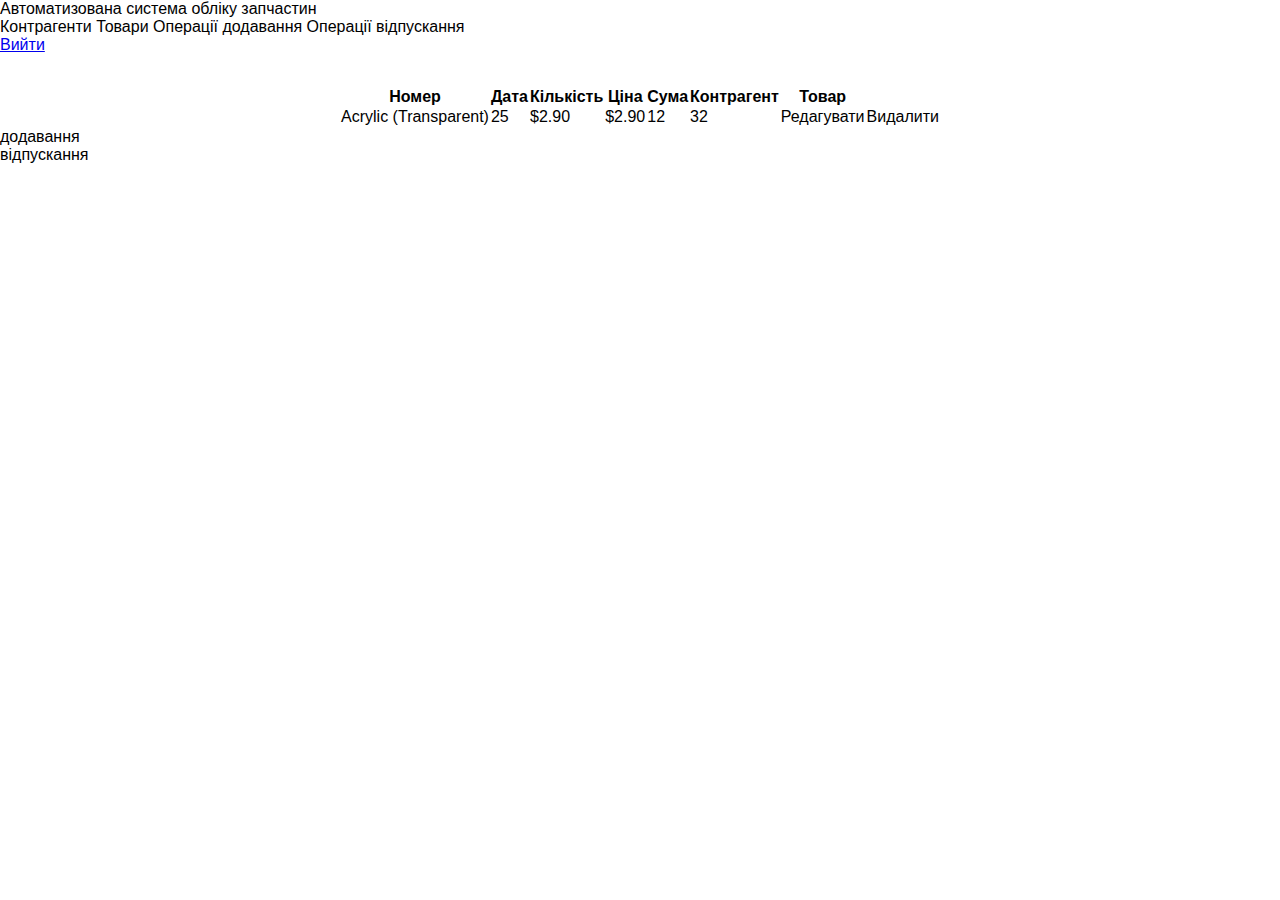
==== src/main/resources/templates/admin-panel/adds-page.html @ 52e64f7f "working on item adds" ====
<!DOCTYPE html>
<html lang="en" xmlns:th="http://www.thymeleaf.org">
<head>
    <meta charset="UTF-8">
    <title>АСОЗ - Панель керування</title>
    <meta name="viewport" content="width=device-width, initial-scale=1.0">
    <script src="https://code.getmdl.io/1.3.0/material.min.js"></script>
    <link rel="stylesheet" href="https://code.getmdl.io/1.3.0/material.indigo-pink.min.css">
    <!-- Material Design icon font -->
    <link rel="stylesheet" href="https://fonts.googleapis.com/icon?family=Material+Icons">
    <link rel="stylesheet" type="text/css" href="../../static/resources/polyfills/dialog/dialog-polyfill.css"
          th:href="@{/resources/polyfills/dialog/dialog-polyfill.css}">
    <link rel="stylesheet" type="text/css" href="../../static/resources/mdl/selectfield/mdl-selectfield.min.css"
          th:href="@{/resources/mdl/selectfield/mdl-selectfield.min.css}">
    <link href="../../static/resources/css/styles.css" th:href="@{/resources/css/styles.css}"
          rel="stylesheet" type="text/css">
</head>
<body>
<!-- Simple header with fixed tabs. -->
<div class="mdl-layout mdl-js-layout mdl-layout--fixed-header
                mdl-layout--fixed-tabs">
    <header class="mdl-layout__header">
        <div class="mdl-layout__header-row">
            <!-- Title -->
            <span class="mdl-layout-title">Автоматизована система обліку запчастин</span>
        </div>
        <!-- Tabs -->
        <div class="mdl-layout__tab-bar mdl-js-ripple-effect">
            <a th:href="@{/index}" class="mdl-layout__tab">Контрагенти</a>
            <a th:href="@{/items}" class="mdl-layout__tab">Товари</a>
            <a th:href="@{/adds}" class="mdl-layout__tab is-active">Операції додавання</a>
            <a th:href="@{/removes}" class="mdl-layout__tab">Операції відпускання</a>
        </div>
    </header>
    <div class="mdl-layout__drawer">
        <span class="mdl-layout-title">
            <form id="logout-form" th:action="@{/logout}" method="post">
                <a href="javascript:{}"
                   onclick="document.getElementById('logout-form').submit(); return false;">Вийти</a>
            </form>
        </span>
    </div>
    <main class="mdl-layout__content">
        <section>
            <div class="page-content">
                <div class="wrap">
                    <dialog id="item-create-dialog" class="mdl-dialog">
                        <form th:action="@{/itemTypeAdd}" method="post">
                            <h4 class="mdl-dialog__title" style="font-size: 1.25rem; text-align: center;">Додавання
                                нового типу</h4>
                            <div class="mdl-dialog__content">
                                <div class="mdl-textfield mdl-js-textfield mdl-textfield--floating-label">
                                    <input class="mdl-textfield__input" type="text" name="typeName" id="typeName">
                                    <label class="mdl-textfield__label" for="typeName">Назва типу</label>
                                </div>
                            </div>
                            <div class="mdl-dialog__actions">
                                <button type="submit" class="mdl-button">Зберегти</button>
                                <button type="button" class="mdl-button close">Назад</button>
                            </div>
                        </form>
                    </dialog>
                    <table class="mdl-data-table mdl-js-data-table mdl-shadow--2dp"
                           style="margin: 2em auto 0; z-index: 0;">
                        <thead>
                        <tr>
                            <th class="mdl-data-table__cell--non-numeric">Номер</th>
                            <th>Дата</th>
                            <th>Кількість</th>
                            <th>Ціна</th>
                            <th>Сума</th>
                            <th>Контрагент</th>
                            <th>Товар</th>
                        </tr>
                        </thead>
                        <tbody>
                        <tr th:each="itemAdd : ${itemAdds}">
                            <td class="mdl-data-table__cell--non-numeric" th:text="${itemAdd.id}">Acrylic (Transparent)
                            </td>
                            <td th:text="${itemAdd.date}">25</td>
                            <td th:text="${itemAdd.count}">$2.90</td>
                            <td th:text="${itemAdd.price}">$2.90</td>
                            <td th:text="${itemAdd.count * itemAdd.count}">12</td>
                            <td th:text="${itemAdd.counterAgent.firstName + ' ' + itemAdd.counterAgent.lastName}">32</td>
                            <td><a th:href="@{/editItem(id=${itemAdd.id})}">Редагувати</a></td>
                            <td><a th:href="@{/deleteItem(id=${itemAdd.id})}">Видалити</a></td>
                        </tr>
                        </tbody>

                    </table>
                </div>
            </div>
        </section>
        <section class="mdl-layout__tab-panel" id="fixed-tab-3">
            <div class="page-content"><p>додавання</p></div>
        </section>
        <section class="mdl-layout__tab-panel" id="fixed-tab-4">
            <div class="page-content"><p>відпускання</p></div>
        </section>
    </main>
</div>
<script>
    var dialog1 = document.querySelector('#item-create-dialog');
    var showDialogButton1 = document.querySelector('#add-item');
    if (!dialog1.showModal) {
        dialogPolyfill.registerDialog(dialog1);
    }
    showDialogButton1.addEventListener('click', function () {
        dialog1.showModal();
    });
    dialog1.querySelector('.close').addEventListener('click', function () {
        dialog1.close();
    });
</script>
<script src="../../static/resources/polyfills/dialog/dialog-polyfill.js"
        th:src="@{/resources/polyfills/dialog/dialog-polyfill.js}"></script>
<script src="../../static/resources/mdl/selectfield/mdl-selectfield.min.js"
        th:src="@{/resources/mdl/selectfield/mdl-selectfield.min.js}"></script>
<script src="https://cdn.jsdelivr.net/npm/jquery@3.2.1/dist/jquery.min.js" type="text/javascript"></script>
<script th:src="@{/resources/js/jquery.maskedinput.min.js}"
        src="../../static/resources/js/jquery.maskedinput.min.js"></script>
</body>
</html>
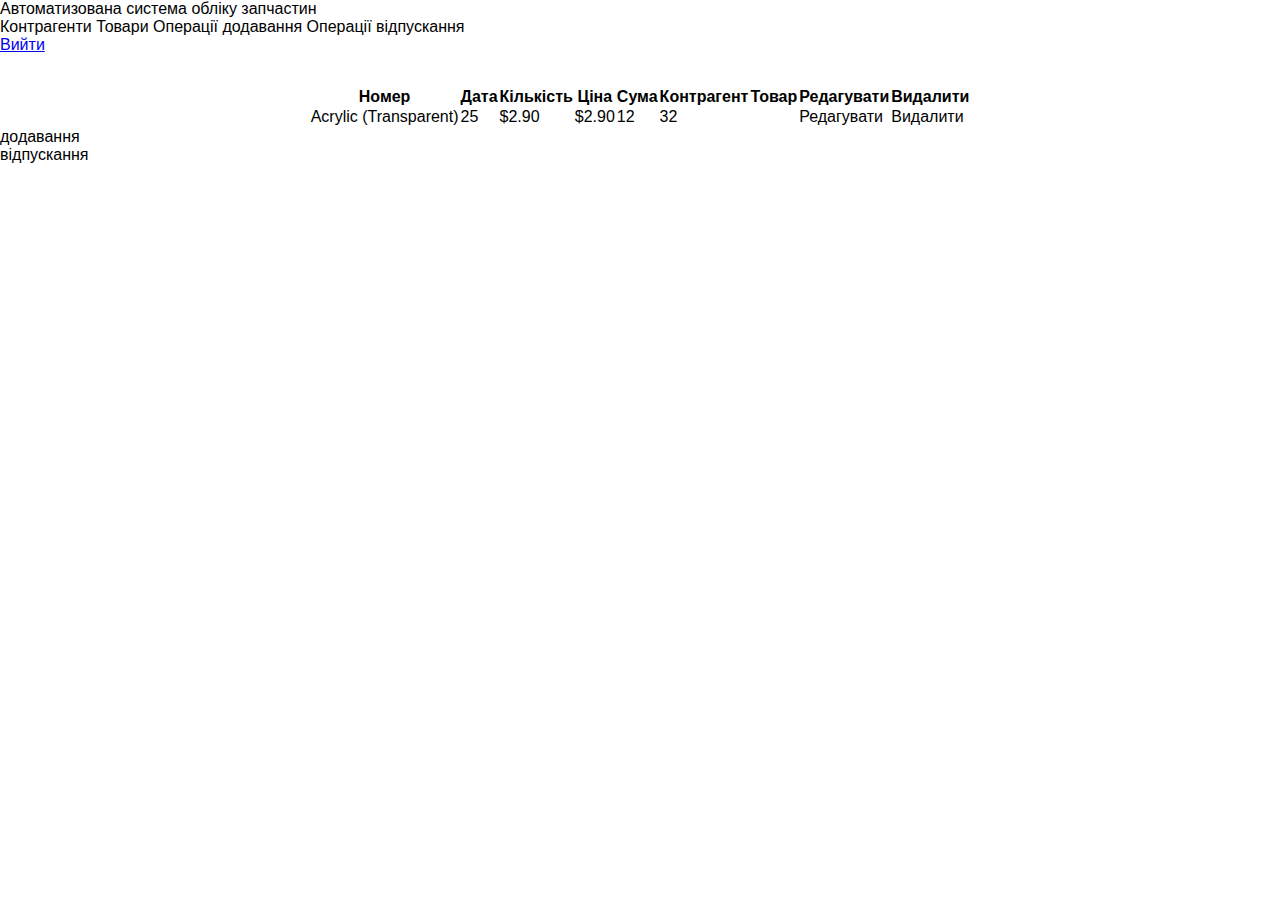
==== commit da03d3ed: "working on item adds and item removes" ====
--- a/src/main/resources/templates/admin-panel/adds-page.html
+++ b/src/main/resources/templates/admin-panel/adds-page.html
@@ -61,7 +61,7 @@
                         </form>
                     </dialog>
                     <table class="mdl-data-table mdl-js-data-table mdl-shadow--2dp"
-                           style="margin: 2em auto 0; z-index: 0;">
+                           style="margin: 2em auto 0; z-index: 0; max-width: 999px;">
                         <thead>
                         <tr>
                             <th class="mdl-data-table__cell--non-numeric">Номер</th>
@@ -71,6 +71,8 @@
                             <th>Сума</th>
                             <th>Контрагент</th>
                             <th>Товар</th>
+                            <th>Редагувати</th>
+                            <th>Видалити</th>
                         </tr>
                         </thead>
                         <tbody>
@@ -80,8 +82,9 @@
                             <td th:text="${itemAdd.date}">25</td>
                             <td th:text="${itemAdd.count}">$2.90</td>
                             <td th:text="${itemAdd.price}">$2.90</td>
-                            <td th:text="${itemAdd.count * itemAdd.count}">12</td>
+                            <td th:text="${itemAdd.count * itemAdd.price}">12</td>
                             <td th:text="${itemAdd.counterAgent.firstName + ' ' + itemAdd.counterAgent.lastName}">32</td>
+                            <td th:text="${itemAdd.itemName.itemName + '  (' + itemAdd.itemType.typeName + ')'}"></td>
                             <td><a th:href="@{/editItem(id=${itemAdd.id})}">Редагувати</a></td>
                             <td><a th:href="@{/deleteItem(id=${itemAdd.id})}">Видалити</a></td>
                         </tr>
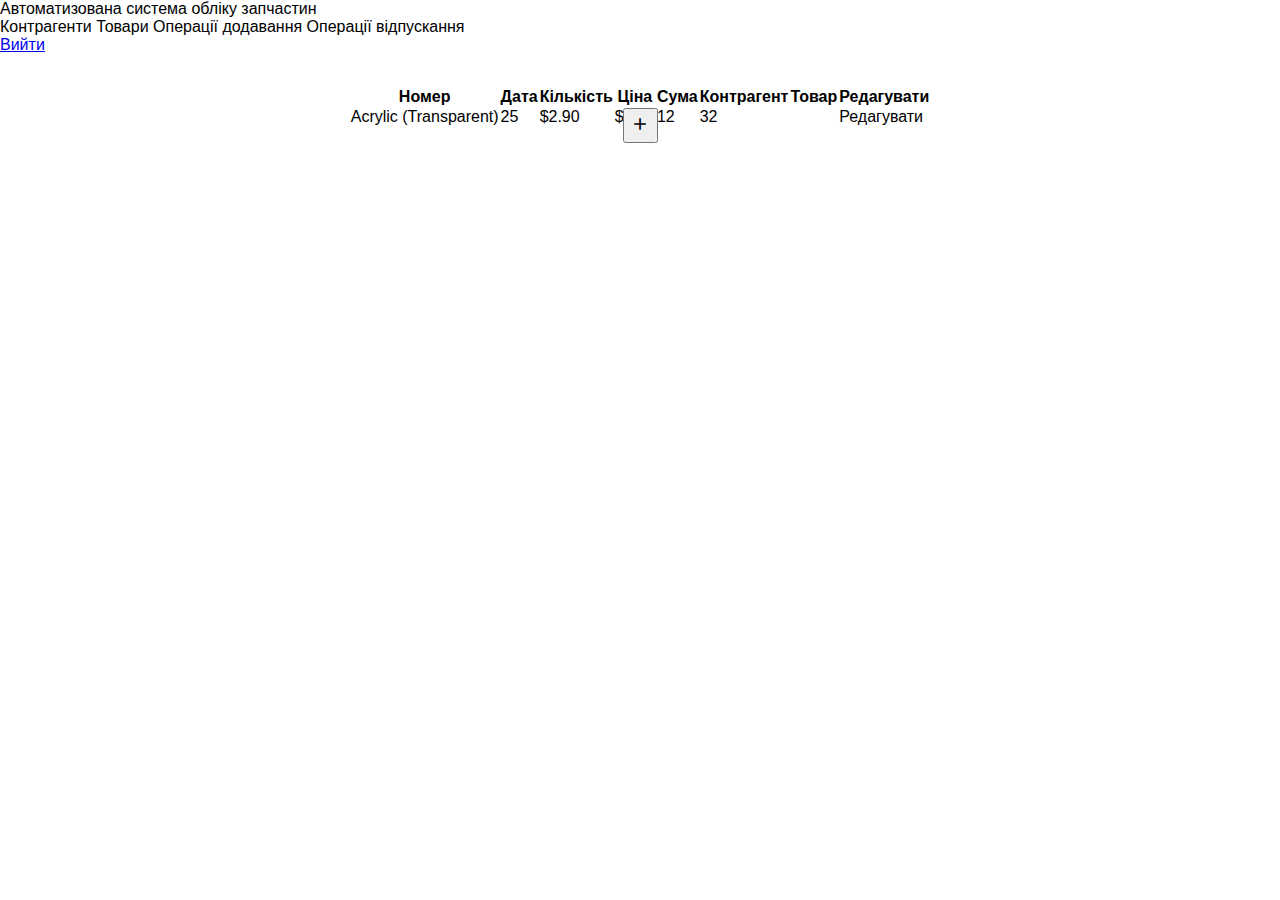
==== commit 033090cc: "working on item adds and item removes" ====
--- a/src/main/resources/templates/admin-panel/adds-page.html
+++ b/src/main/resources/templates/admin-panel/adds-page.html
@@ -40,26 +40,61 @@
             </form>
         </span>
     </div>
+    <dialog id="item-add-create" class="mdl-dialog">
+        <form th:action="@{/itemAddCreate}" method="post">
+            <h4 class="mdl-dialog__title" style="font-size: 1rem; text-align: center;">Редагування операції
+                прибуття</h4>
+            <div class="mdl-dialog__content">
+                <div class="mdl-selectfield mdl-js-selectfield mdl-selectfield--floating-label">
+                    <select id="itemNameSelect" name="itemName" class="mdl-selectfield__select">
+                        <option th:each="itemName : ${itemNames}" th:value="${itemName.id}"
+                                th:text="${itemName.itemName}">
+                            option 1
+                        </option>
+                    </select>
+                    <label class="mdl-selectfield__label" for="itemNameSelect">Назва</label>
+                </div>
+                <div class="mdl-selectfield mdl-js-selectfield mdl-selectfield--floating-label">
+                    <select id="myselect" name="itemType" class="mdl-selectfield__select">
+                        <option th:each="itemType : ${itemTypes}" th:value="${itemType.id}"
+                                th:text="${itemType.typeName}">
+                            option 1
+                        </option>
+                    </select>
+                    <label class="mdl-selectfield__label" for="myselect">Оберіть тип</label>
+                </div>
+                <div class="mdl-selectfield mdl-js-selectfield mdl-selectfield--floating-label">
+                    <select id="counterAgentSelect" name="counterAgent" class="mdl-selectfield__select">
+                        <option th:each="agent : ${agents}" th:value="${agent.id}"
+                                th:text="${agent.firstName + ' ' + agent.lastName}">
+                            option 1
+                        </option>
+                    </select>
+                    <label class="mdl-selectfield__label" for="counterAgentSelect">Оберіть контрагента</label>
+                </div>
+                <div class="mdl-textfield mdl-js-textfield mdl-textfield--floating-label">
+                    <input class="mdl-textfield__input" type="number" name="count" id="count">
+                    <label class="mdl-textfield__label" for="count">Кількість</label>
+                </div>
+                <div class="mdl-textfield mdl-js-textfield mdl-textfield--floating-label">
+                    <input class="mdl-textfield__input" type="number" name="price" id="price">
+                    <label class="mdl-textfield__label" for="price">Ціна</label>
+                </div>
+                <div class="mdl-textfield mdl-js-textfield mdl-textfield--floating-label">
+                    <input class="mdl-textfield__input" type="date" name="date" id="date" placeholder="yyyy-mm-dd">
+                    <label class="mdl-textfield__label" for="date">Дата</label>
+                </div>
+            </div>
+            <div class="mdl-dialog__actions">
+                <button type="submit" class="mdl-button">Зберегти</button>
+                <button type="button" class="mdl-button close" th:href="@{/adds}">Назад</button>
+            </div>
+        </form>
+    </dialog>
     <main class="mdl-layout__content">
         <section>
             <div class="page-content">
                 <div class="wrap">
-                    <dialog id="item-create-dialog" class="mdl-dialog">
-                        <form th:action="@{/itemTypeAdd}" method="post">
-                            <h4 class="mdl-dialog__title" style="font-size: 1.25rem; text-align: center;">Додавання
-                                нового типу</h4>
-                            <div class="mdl-dialog__content">
-                                <div class="mdl-textfield mdl-js-textfield mdl-textfield--floating-label">
-                                    <input class="mdl-textfield__input" type="text" name="typeName" id="typeName">
-                                    <label class="mdl-textfield__label" for="typeName">Назва типу</label>
-                                </div>
-                            </div>
-                            <div class="mdl-dialog__actions">
-                                <button type="submit" class="mdl-button">Зберегти</button>
-                                <button type="button" class="mdl-button close">Назад</button>
-                            </div>
-                        </form>
-                    </dialog>
                     <table class="mdl-data-table mdl-js-data-table mdl-shadow--2dp"
                            style="margin: 2em auto 0; z-index: 0; max-width: 999px;">
                         <thead>
@@ -72,7 +107,6 @@
                             <th>Контрагент</th>
                             <th>Товар</th>
                             <th>Редагувати</th>
-                            <th>Видалити</th>
                         </tr>
                         </thead>
                         <tbody>
@@ -83,25 +117,39 @@
                             <td th:text="${itemAdd.count}">$2.90</td>
                             <td th:text="${itemAdd.price}">$2.90</td>
                             <td th:text="${itemAdd.count * itemAdd.price}">12</td>
-                            <td th:text="${itemAdd.counterAgent.firstName + ' ' + itemAdd.counterAgent.lastName}">32</td>
+                            <td th:text="${itemAdd.counterAgent.firstName + ' ' + itemAdd.counterAgent.lastName}">32
+                            </td>
                             <td th:text="${itemAdd.itemName.itemName + '  (' + itemAdd.itemType.typeName + ')'}"></td>
-                            <td><a th:href="@{/editItem(id=${itemAdd.id})}">Редагувати</a></td>
-                            <td><a th:href="@{/deleteItem(id=${itemAdd.id})}">Видалити</a></td>
+                            <td><a th:href="@{/editItemAdd(id=${itemAdd.id})}">Редагувати</a></td>
                         </tr>
                         </tbody>
-
                     </table>
+                    <div class="add-btn"
+                         style="margin-top: -1.25em; z-index: 1; display: flex; justify-content: center;">
+                        <button id="add-item-add"
+                                class="mdl-button mdl-js-button mdl-button--fab mdl-js-ripple-effect mdl-button--colored"
+                                style="margin-bottom: 0; height: 35px; min-width: 35px; width: 35px;">
+                            <i class="material-icons" style="font-size: 20px;">add</i>
+                        </button>
+                    </div>
                 </div>
             </div>
         </section>
-        <section class="mdl-layout__tab-panel" id="fixed-tab-3">
-            <div class="page-content"><p>додавання</p></div>
-        </section>
-        <section class="mdl-layout__tab-panel" id="fixed-tab-4">
-            <div class="page-content"><p>відпускання</p></div>
-        </section>
     </main>
 </div>
+<script>
+    var dialog = document.querySelector('#item-add-create');
+    var showDialogButton = document.querySelector('#add-item-add');
+    if (!dialog.showModal) {
+        dialogPolyfill.registerDialog(dialog);
+    }
+    showDialogButton.addEventListener('click', function () {
+        dialog.showModal();
+    });
+    dialog.querySelector('.close').addEventListener('click', function () {
+        dialog.close();
+    });
+</script>
 <script>
     var dialog1 = document.querySelector('#item-create-dialog');
     var showDialogButton1 = document.querySelector('#add-item');
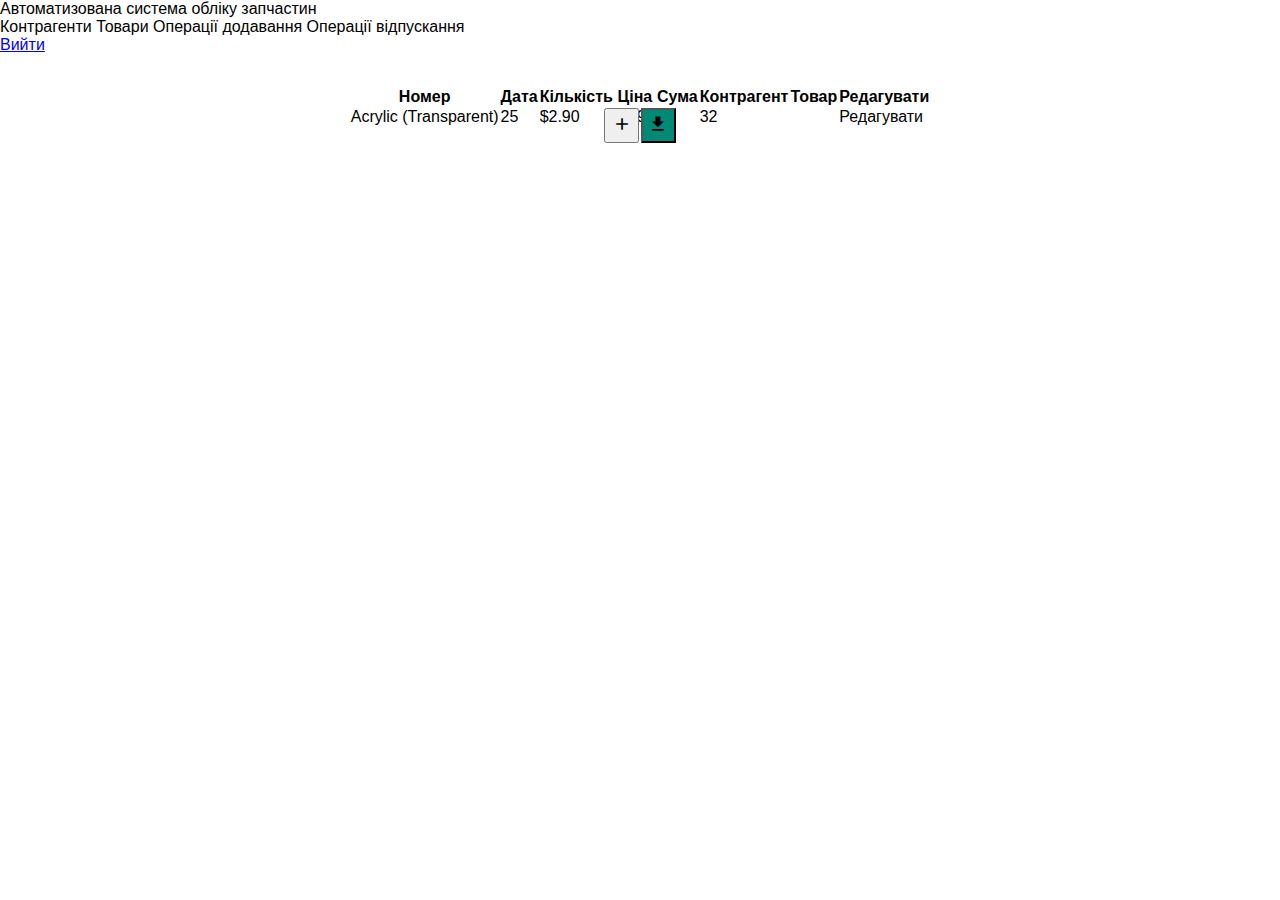
==== commit e3c48edf: "implemented reporting" ====
--- a/src/main/resources/templates/admin-panel/adds-page.html
+++ b/src/main/resources/templates/admin-panel/adds-page.html
@@ -2,7 +2,7 @@
 <html lang="en" xmlns:th="http://www.thymeleaf.org">
 <head>
     <meta charset="UTF-8">
-    <title>АСОЗ - Панель керування</title>
+    <title>АСОЗ - Панель керування - Операції прибуття</title>
     <meta name="viewport" content="width=device-width, initial-scale=1.0">
     <script src="https://code.getmdl.io/1.3.0/material.min.js"></script>
     <link rel="stylesheet" href="https://code.getmdl.io/1.3.0/material.indigo-pink.min.css">
@@ -14,6 +14,7 @@
           th:href="@{/resources/mdl/selectfield/mdl-selectfield.min.css}">
     <link href="../../static/resources/css/styles.css" th:href="@{/resources/css/styles.css}"
           rel="stylesheet" type="text/css">
+    <link rel="shortcut icon" href="resources/img/favicon.png" th:href="@{/resources/img/favicon.png}" type="img/png">
 </head>
 <body>
 <!-- Simple header with fixed tabs. -->
@@ -41,12 +42,13 @@
         </span>
     </div>
     <dialog id="item-add-create" class="mdl-dialog">
-        <form th:action="@{/itemAddCreate}" method="post">
-            <h4 class="mdl-dialog__title" style="font-size: 1rem; text-align: center;">Редагування операції
+        <form th:action="@{/itemAddCreate}" method="post" th:object="${itemAdd}">
+            <h4 class="mdl-dialog__title" style="font-size: 1rem; text-align: center;">Додавання операції
                 прибуття</h4>
             <div class="mdl-dialog__content">
                 <div class="mdl-selectfield mdl-js-selectfield mdl-selectfield--floating-label">
-                    <select id="itemNameSelect" name="itemName" class="mdl-selectfield__select">
+                    <select id="itemNameSelect" name="itemName" class="mdl-selectfield__select"
+                            th:field="*{itemName.id}">
                         <option th:each="itemName : ${itemNames}" th:value="${itemName.id}"
                                 th:text="${itemName.itemName}">
                             option 1
@@ -54,8 +56,14 @@
                     </select>
                     <label class="mdl-selectfield__label" for="itemNameSelect">Назва</label>
                 </div>
+                <div th:if="${#fields.hasErrors('itemName')}" class="error-block"
+                     style="text-align: left; padding: 0 0 0 .5em; margin-bottom: 1em;">
+                    <ul style="list-style: none;">
+                        <li th:each="err : ${#fields.errors('itemName')}" th:text="'- ' + ${err}"/>
+                    </ul>
+                </div>
                 <div class="mdl-selectfield mdl-js-selectfield mdl-selectfield--floating-label">
-                    <select id="myselect" name="itemType" class="mdl-selectfield__select">
+                    <select id="myselect" name="itemType" class="mdl-selectfield__select" th:field="*{itemType.id}">
                         <option th:each="itemType : ${itemTypes}" th:value="${itemType.id}"
                                 th:text="${itemType.typeName}">
                             option 1
@@ -63,8 +71,15 @@
                     </select>
                     <label class="mdl-selectfield__label" for="myselect">Оберіть тип</label>
                 </div>
+                <div th:if="${#fields.hasErrors('itemType')}" class="error-block"
+                     style="text-align: left; padding: 0 0 0 .5em; margin-bottom: 1em;">
+                    <ul style="list-style: none;">
+                        <li th:each="err : ${#fields.errors('itemType')}" th:text="'- ' + ${err}"/>
+                    </ul>
+                </div>
                 <div class="mdl-selectfield mdl-js-selectfield mdl-selectfield--floating-label">
-                    <select id="counterAgentSelect" name="counterAgent" class="mdl-selectfield__select">
+                    <select id="counterAgentSelect" name="counterAgent" class="mdl-selectfield__select"
+                            th:field="*{counterAgent.id}">
                         <option th:each="agent : ${agents}" th:value="${agent.id}"
                                 th:text="${agent.firstName + ' ' + agent.lastName}">
                             option 1
@@ -72,17 +87,42 @@
                     </select>
                     <label class="mdl-selectfield__label" for="counterAgentSelect">Оберіть контрагента</label>
                 </div>
+                <div th:if="${#fields.hasErrors('counterAgent')}" class="error-block"
+                     style="text-align: left; padding: 0 0 0 .5em; margin-bottom: 1em;">
+                    <ul style="list-style: none;">
+                        <li th:each="err : ${#fields.errors('counterAgent')}" th:text="'- ' + ${err}"/>
+                    </ul>
+                </div>
                 <div class="mdl-textfield mdl-js-textfield mdl-textfield--floating-label">
-                    <input class="mdl-textfield__input" type="number" name="count" id="count">
+                    <input class="mdl-textfield__input" type="number" name="count" id="count" th:field="*{count}">
                     <label class="mdl-textfield__label" for="count">Кількість</label>
                 </div>
+                <div th:if="${#fields.hasErrors('count')}" class="error-block"
+                     style="text-align: left; padding: 0 0 0 .5em; margin-bottom: 1em;">
+                    <ul style="list-style: none;">
+                        <li th:each="err : ${#fields.errors('count')}" th:text="'- ' + ${err}"/>
+                    </ul>
+                </div>
                 <div class="mdl-textfield mdl-js-textfield mdl-textfield--floating-label">
-                    <input class="mdl-textfield__input" type="number" name="price" id="price">
+                    <input class="mdl-textfield__input" type="number" name="price" id="price" th:field="*{price}">
                     <label class="mdl-textfield__label" for="price">Ціна</label>
                 </div>
+                <div th:if="${#fields.hasErrors('price')}" class="error-block"
+                     style="text-align: left; padding: 0 0 0 .5em; margin-bottom: 1em;">
+                    <ul style="list-style: none;">
+                        <li th:each="err : ${#fields.errors('price')}" th:text="'- ' + ${err}"/>
+                    </ul>
+                </div>
                 <div class="mdl-textfield mdl-js-textfield mdl-textfield--floating-label">
-                    <input class="mdl-textfield__input" type="date" name="date" id="date" placeholder="yyyy-mm-dd">
+                    <input class="mdl-textfield__input" type="date" name="dateField" id="date"
+                           th:value="${currentDate}">
                     <label class="mdl-textfield__label" for="date">Дата</label>
+                </div>
+                <div th:if="${#fields.hasErrors('date')}" class="error-block"
+                     style="text-align: left; padding: 0 0 0 .5em; margin-bottom: 1em;">
+                    <ul style="list-style: none;">
+                        <li th:each="err : ${#fields.errors('date')}" th:text="'- ' + ${err}"/>
+                    </ul>
                 </div>
             </div>
             <div class="mdl-dialog__actions">
@@ -128,9 +168,15 @@
                          style="margin-top: -1.25em; z-index: 1; display: flex; justify-content: center;">
                         <button id="add-item-add"
                                 class="mdl-button mdl-js-button mdl-button--fab mdl-js-ripple-effect mdl-button--colored"
-                                style="margin-bottom: 0; height: 35px; min-width: 35px; width: 35px;">
+                                style="margin-bottom: 0; height: 35px; min-width: 35px; width: 35px; margin-right: .1em">
                             <i class="material-icons" style="font-size: 20px;">add</i>
                         </button>
+                        <form th:action="@{/printItemAdds}">
+                            <button type="submit" class="mdl-button mdl-js-button mdl-button--fab mdl-js-ripple-effect mdl-button--colored"
+                                    style="margin-bottom: 0; height: 35px; min-width: 35px; width: 35px; background: #008975;">
+                                <i class="material-icons" style="font-size: 20px;">get_app</i>
+                            </button>
+                        </form>
                     </div>
                 </div>
             </div>
